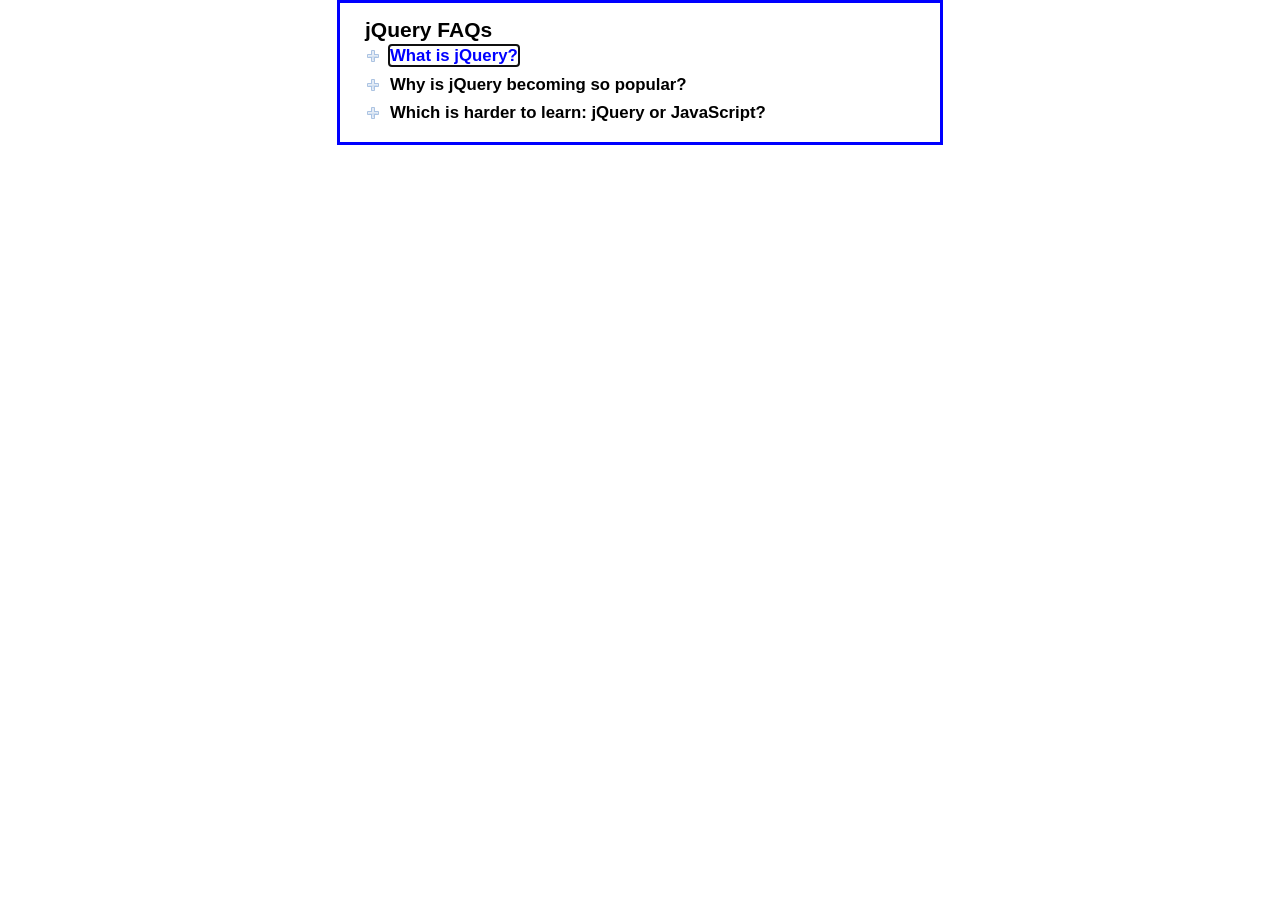
==== book_apps/ch08/faqs/index.html @ 3372a69f "Initial commit" ====
<!DOCTYPE html>
<html lang="en">
<head>
    <meta charset="UTF-8">
    <title>FAQs</title>
    <link rel="stylesheet" href="main.css">
    <script src="https://code.jquery.com/jquery-3.1.1.min.js"></script>
    <script src="faqs.js"></script>   	
</head>

<body>
    <main id="faqs">
    <h1>jQuery FAQs</h1>
		<h2><a href="#">What is jQuery?</a></h2>
		<div>
			<p>jQuery is a library of the JavaScript functions that you're most likely 
			   to need as you develop websites.
			</p>
		</div>
		<h2><a href="#">Why is jQuery becoming so popular?</a></h2>
		<div>
			<p>Three reasons:</p>
			<ul>
				<li>It's free.</li>
				<li>It lets you get more done in less time.</li>
				<li>All of its functions are cross-browser compatible.</li>
			</ul>
		</div>
		<h2><a href="#">Which is harder to learn: jQuery or JavaScript?</a></h2>
		<div>
			<p>For most functions, jQuery is significantly easier to learn 
			    and use than JavaScript. But remember that jQuery is JavaScript.
			</p>
		</div>
    </main>
</body>
</html>
---- book_apps/ch08/faqs/main.css ----
* {
    margin: 0;
    padding: 0;
}
body {
    font-family: Verdana, Arial, Helvetica, sans-serif;
    font-size: 87.5%;
    width: 550px;
    margin: 0 auto;
    border: 3px solid blue;
    padding: 15px 25px;
}
h1 { 
    font-size: 150%;
}
h2 {
    font-size: 120%;
    padding: .25em 0 .25em 25px;
    cursor: pointer;
    background: url(images/plus.png) no-repeat left center;
}
h2.minus {
    background: url(images/minus.png) no-repeat left center;
}
a {
    color: black;
    text-decoration: none; 
}
a:focus, a:hover { 
	color: blue; 
}
div {
    display: none;
}
div.open {
    display: block;
}
ul {
    padding-left: 45px;
}
li {
    padding-bottom: .25em;
}
p {
    padding-bottom: .25em;
    padding-left: 25px;
}
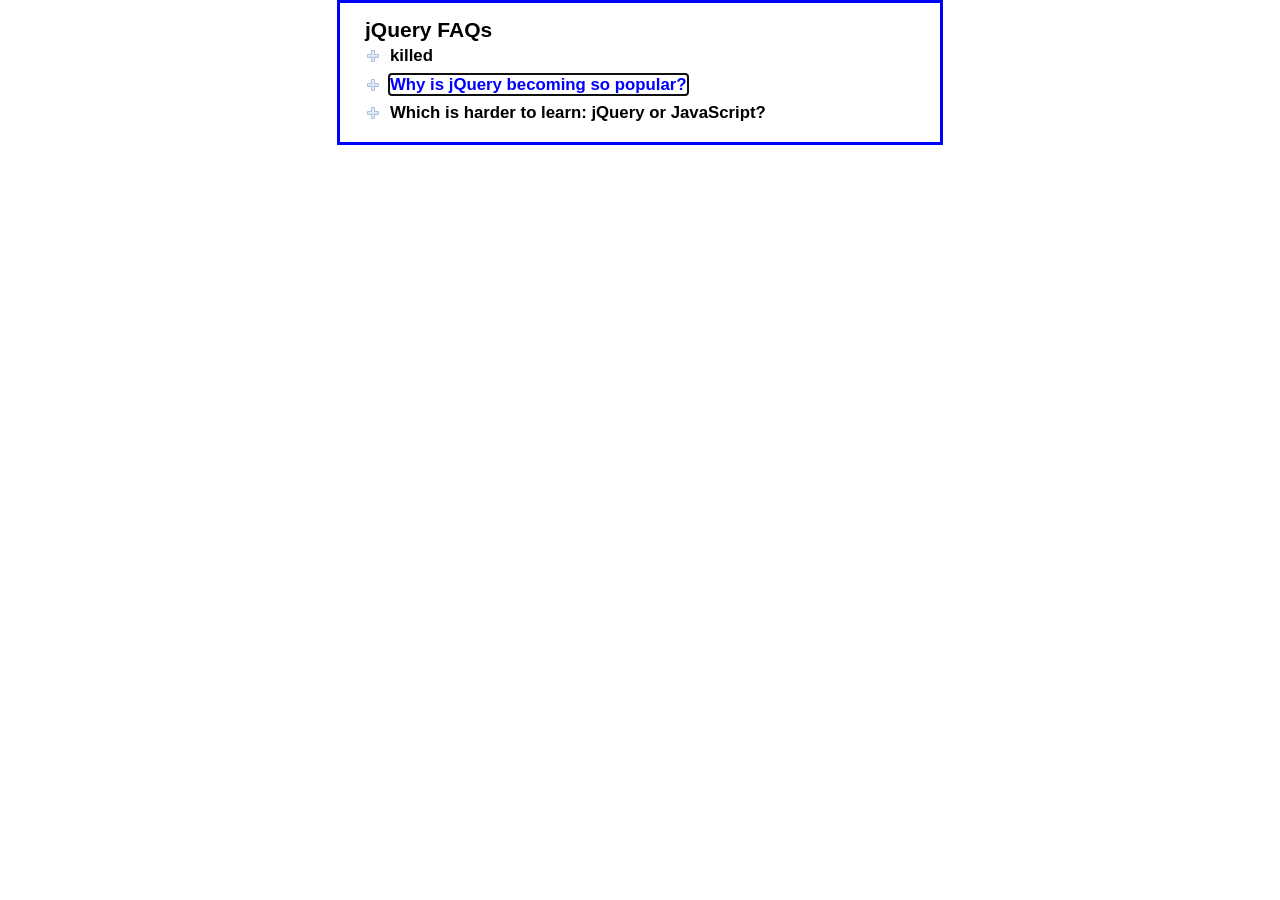
==== commit 4e6caa30: "updates during class 2019-05-08" ====
--- a/book_apps/ch08/faqs/index.html
+++ b/book_apps/ch08/faqs/index.html
@@ -5,15 +5,15 @@
     <title>FAQs</title>
     <link rel="stylesheet" href="main.css">
     <script src="https://code.jquery.com/jquery-3.1.1.min.js"></script>
-    <script src="faqs.js"></script>   	
+    <script src="faqs.js"></script>
 </head>
 
 <body>
     <main id="faqs">
     <h1>jQuery FAQs</h1>
-		<h2><a href="#">What is jQuery?</a></h2>
+		<h2 id="last_name"><a href="#">What is jQuery?</a></h2>
 		<div>
-			<p>jQuery is a library of the JavaScript functions that you're most likely 
+			<p>jQuery is a library of the JavaScript functions that you're most likely
 			   to need as you develop websites.
 			</p>
 		</div>
@@ -28,7 +28,7 @@
 		</div>
 		<h2><a href="#">Which is harder to learn: jQuery or JavaScript?</a></h2>
 		<div>
-			<p>For most functions, jQuery is significantly easier to learn 
+			<p>For most functions, jQuery is significantly easier to learn
 			    and use than JavaScript. But remember that jQuery is JavaScript.
 			</p>
 		</div>
